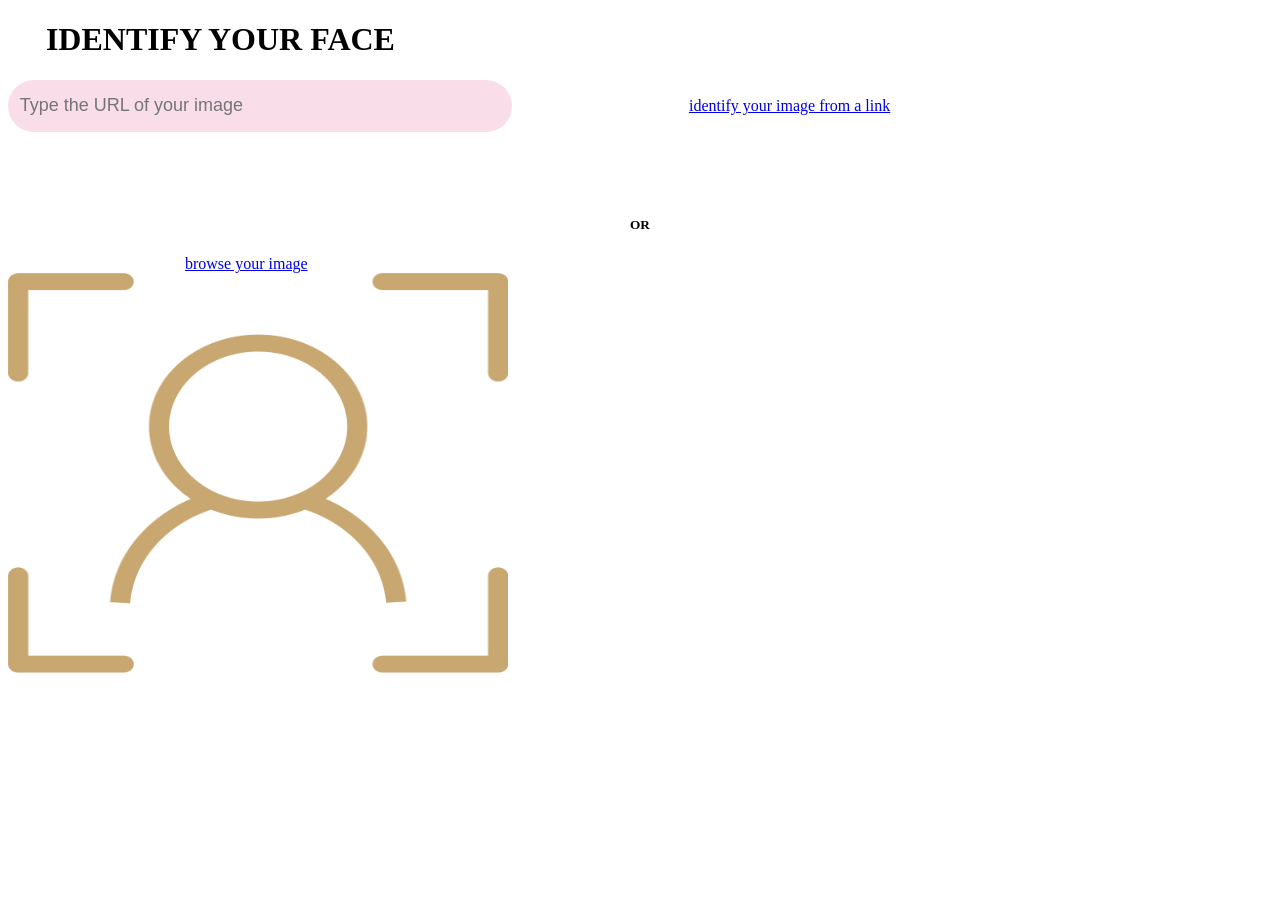
==== index.html @ 50edf155 "Auto-generated commit" ====
<!doctype html>
<html lang="en">
<head>
  <meta charset="utf-8">
  <title>FaceRecognition</title>
  <base href="https://yosrabouasker.github.io/face-recognition/">
  <meta name="viewport" content="width=device-width, initial-scale=1">
  <link rel="icon" type="image/x-icon" href="favicon.ico">
   <!-- Bootstrap core CSS -->
   <link href="https://blackrockdigital.github.io/startbootstrap-new-age/vendor/bootstrap/css/bootstrap.min.css" rel="stylesheet">

   <!-- Custom fonts for this template -->
   <link href="https://blackrockdigital.github.io/startbootstrap-new-age/vendor/fontawesome-free/css/all.min.css" rel="stylesheet">
   <link rel="stylesheet" href="https://blackrockdigital.github.io/startbootstrap-new-age/vendor/simple-line-icons/css/simple-line-icons.css">
   <link href="https://fonts.googleapis.com/css?family=Lato" rel="stylesheet">
   <link href="https://fonts.googleapis.com/css?family=Catamaran:100,200,300,400,500,600,700,800,900" rel="stylesheet">
   <link href="https://fonts.googleapis.com/css?family=Muli" rel="stylesheet">

   <!-- Plugin CSS -->
   <link rel="stylesheet" href="https://blackrockdigital.github.io/startbootstrap-new-age/device-mockups/device-mockups.min.css">

   <!-- Custom styles for this template -->
   <link href="https://blackrockdigital.github.io/startbootstrap-new-age/css/new-age.min.css" rel="stylesheet">
<link rel="stylesheet" href="styles.3ff695c00d717f2d2a11.css"></head>

<body>
  <app-root></app-root>

   <!-- Bootstrap core JavaScript -->
   <script src="https://blackrockdigital.github.io/startbootstrap-new-age/vendor/jquery/jquery.min.js"></script>
   <script src="https://blackrockdigital.github.io/startbootstrap-new-age/vendor/bootstrap/js/bootstrap.bundle.min.js"></script>

   <!-- Plugin JavaScript -->
   <script src="https://blackrockdigital.github.io/startbootstrap-new-age/vendor/jquery-easing/jquery.easing.min.js"></script>

   <!-- Custom scripts for this template -->
   <script src="https://blackrockdigital.github.io/startbootstrap-new-age/js/new-age.min.js"></script>
<script type="text/javascript" src="runtime.26209474bfa8dc87a77c.js"></script><script type="text/javascript" src="es2015-polyfills.c5dd28b362270c767b34.js" nomodule></script><script type="text/javascript" src="polyfills.8bbb231b43165d65d357.js"></script><script type="text/javascript" src="main.77c4bcef92d11f707cc2.js"></script></body>
</html>
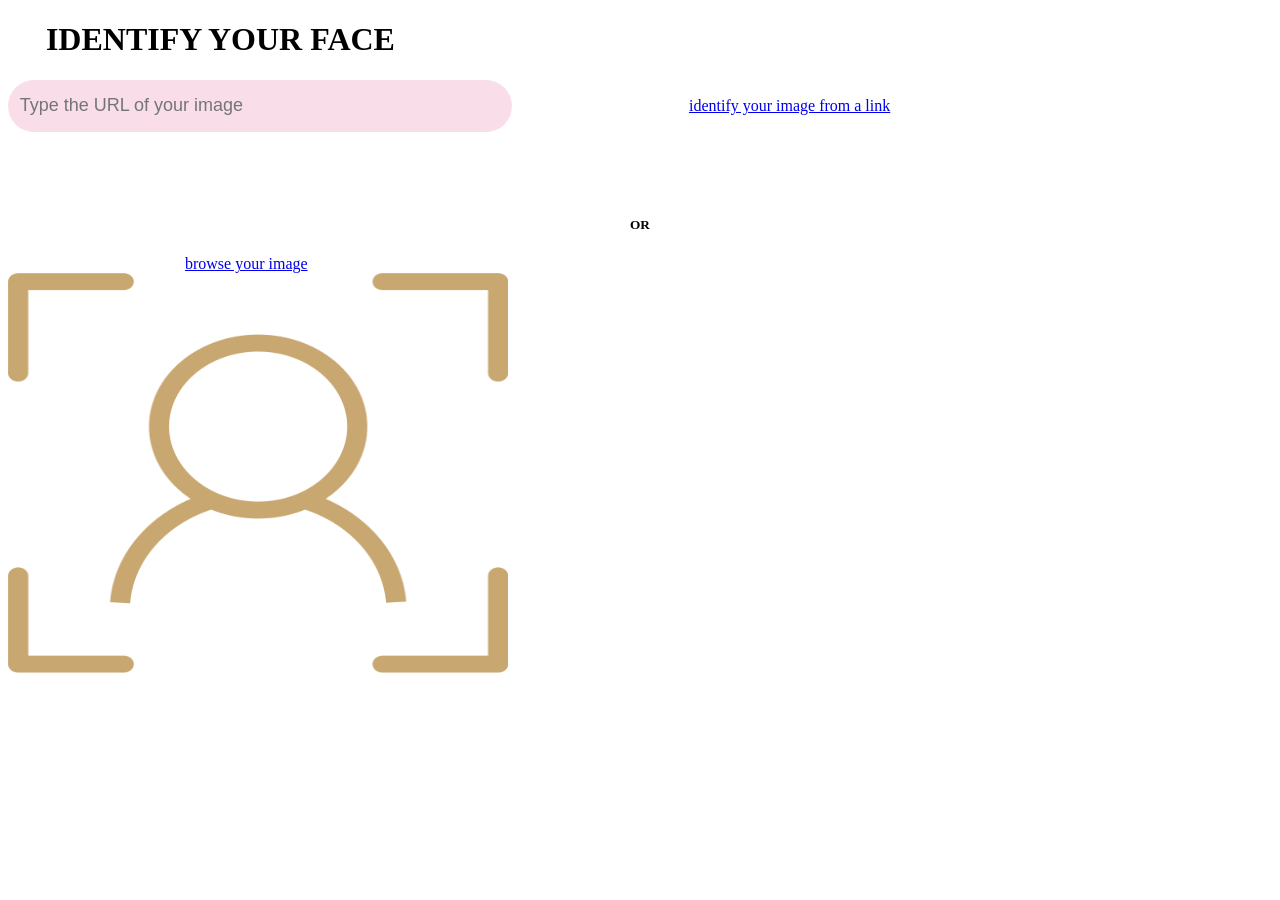
==== commit cd0843d1: "Auto-generated commit" ====
--- a/index.html
+++ b/index.html
@@ -35,5 +35,5 @@
 
    <!-- Custom scripts for this template -->
    <script src="https://blackrockdigital.github.io/startbootstrap-new-age/js/new-age.min.js"></script>
-<script type="text/javascript" src="runtime.26209474bfa8dc87a77c.js"></script><script type="text/javascript" src="es2015-polyfills.c5dd28b362270c767b34.js" nomodule></script><script type="text/javascript" src="polyfills.8bbb231b43165d65d357.js"></script><script type="text/javascript" src="main.77c4bcef92d11f707cc2.js"></script></body>
+<script type="text/javascript" src="runtime.26209474bfa8dc87a77c.js"></script><script type="text/javascript" src="es2015-polyfills.c5dd28b362270c767b34.js" nomodule></script><script type="text/javascript" src="polyfills.8bbb231b43165d65d357.js"></script><script type="text/javascript" src="main.7f3a4d9fca4b1a1cd26e.js"></script></body>
 </html>
